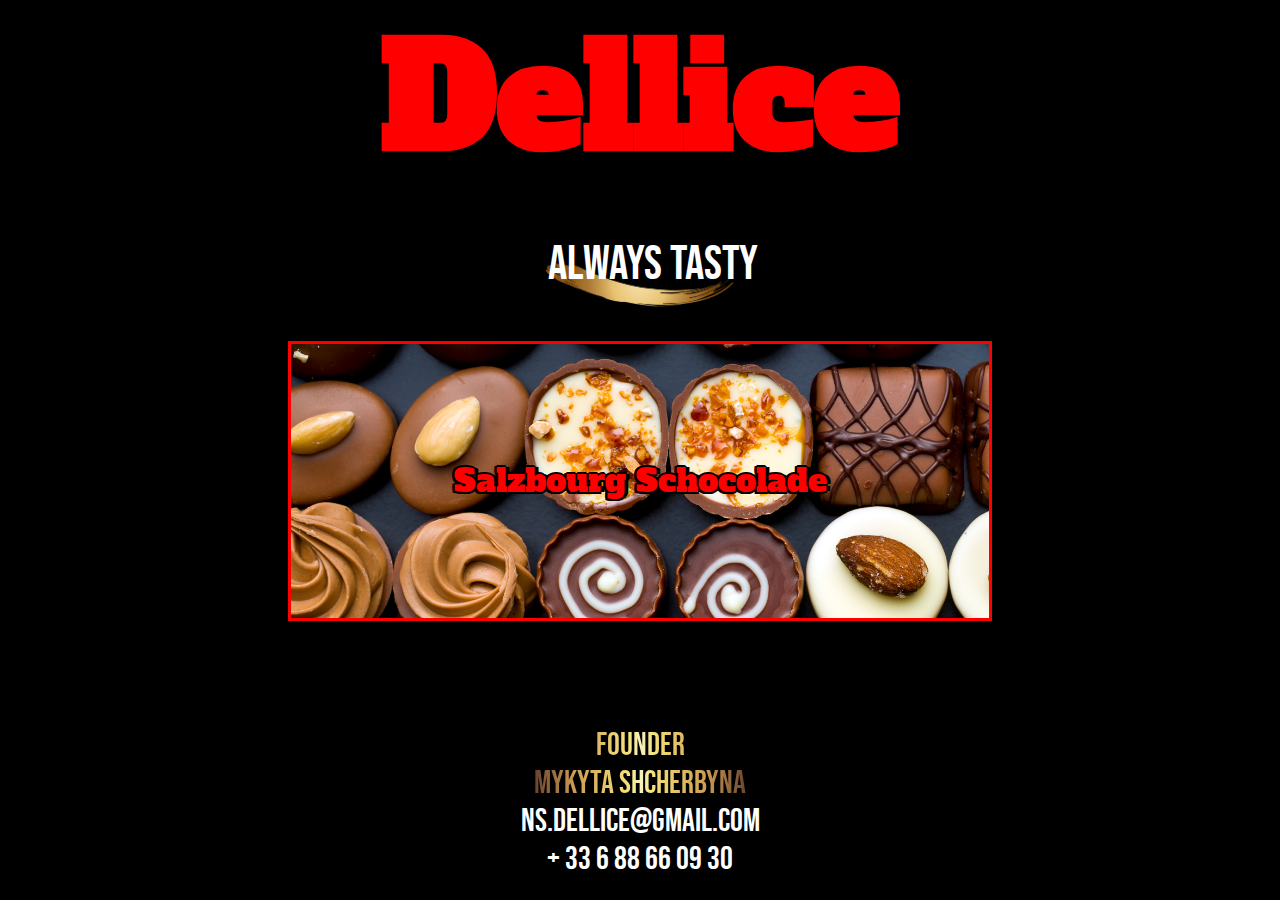
==== index.html @ 208e04dc "deactivated the blue font on the phone number label" ====
<!DOCTYPE html>
<html lang="fr">

<head>
    <meta charset="UTF-8">
    <meta http-equiv="X-UA-Compatible" content="IE=edge">
    <meta name="viewport" content="width=device-width, initial-scale=1.0">
    <link rel="stylesheet" href="style.css">
    <title>Dellice Home Page</title>
    <link href="https://fonts.googleapis.com/css2?family=Alfa+Slab+One&display=swap" rel="stylesheet">
    <meta name="format-detection" content="telephone=no">
</head>

<body onload="Init('imgs')">
    <h1>Dellice</h1>
    <div class="relativeImage">
        <img class="imgGoldenBrush" src="./img/Gold-brush.png">
        <div class="labelh2">Always Tasty</div>
    </div>

    <button type="button" onclick="Toggle('imgs')">Salzbourg Schocolade</button>
    <div id="imgs">
        <img src="./img/Capture1.jpeg">
        <img src="./img/Capture2.jpeg">
        <img src="./img/Capture3.jpeg">
        <img src="./img/Capture4.jpeg">
        <img src="./img/Capture5.jpeg">
        <img src="./img/Capture6.jpeg">
        <img src="./img/Capture7.jpeg">
        <img src="./img/Capture8.jpeg">
        <img src="./img/Capture9.jpeg">
        <img src="./img/Capture10.jpeg">
        <img src="./img/Capture11.jpeg">
        <img src="./img/Capture12.jpeg">
        <img src="./img/Capture13.jpeg">
        <img src="./img/Capture14.jpeg">
        <img src="./img/Capture15.jpeg">
        <img src="./img/Capture16.jpeg">
        <img src="./img/Capture17.jpeg">
        <img src="./img/Capture18.jpeg">
        <img src="./img/Capture19.jpeg">
    </div>

    <footer>
        <table class="footerInfo">

            <tr>
                <td class="footerGoldText">
                    Founder
                </td>
            </tr>
            <tr>
                <td class="footerGoldText">
                    Mykyta Shcherbyna
                </td>
            </tr>
            <tr>
                <td>
                    ns.dellice@gmail.com
                </td>
            </tr>
            <tr>
                <td class="phoneNumber">
                    + 33 6 88 66 09 30
                </td>
            </tr>
        </table>
    </footer>
</body>

<script src="animation.js"></script>

</html>
---- style.css ----
body {
    text-align: center;
    background-color: black;
    font-family: "netflixTypo";
    width: 100%;
    height: 100%;
    text-decoration: none;
}

h1 {
    margin: 0%;
    color: red;
    font-size: 900%;
    font-family: 'Alfa Slab One', cursive;
}

@font-face {
    font-family: "netflixTypo";
    src: url("font/bebasneue-regular-webfont.woff2") format("woff2"), url("/font/bebasneue-regular-webfont.woff") format("woff");
}

.imgGoldenBrush {
    -webkit-transform: scaleY(-1);
    transform: scaleY(-1);
    margin-top: 5%;
    height: 15%;
    width: 15%;
}

#imgs {
    overflow: hidden;
}

.relativeImage {
    position: relative;
}

.labelh2 {
    color: white;
    position: absolute;
    top: 45%;
    left: 51%;
    transform: translate(-50%, -50%);
    font-size: 300%;
    font-family: "netflixTypo";
}

img {
    width: 55%;
    margin-bottom: 2%;
}

* {
    margin: 0;
    padding: 0;
}

#content {
    width: 100%;
    height: 100%;
    margin-top: 10%;
    text-align: center;
}

a {
    text-decoration: none;
}

button {
    width: 55%;
    height: 280px;
    background: rgb(199, 169, 115);
    background-image: url("./img/chocoBtn8.jpg");
    background-size: 1045px, 500px;
    font-family: 'Alfa Slab One', cursive;
    font-size: 200%;
    color: red;
    border: 3px solid red;
    text-shadow: 4px 0 0 black, -2px 0 0 black, 0 2px 0 black, 0 -2px 0 black, 1.5px 1.5px black, -1.5px -1.5px 0 black, 1.5px -1.5px 0 black, -1.5px 1.5px 0 black;
}

button:hover {
    border: 5px solid red;
}

.footerInfo {
    text-align: center;
    font-size: 200%;
    margin-top: 8%;
}

.footerGoldText {
    background-image: linear-gradient( to right, #462523 0, #cb9b51 22%, #f6e27a 45%, #f6f2c0 50%, #f6e27a 55%, #cb9b51 78%, #462523 100%);
    color: transparent;
    -webkit-background-clip: text;
}

@media screen and (max-width: 800px) {
    body {
        text-align: center;
    }
    h1 {
        font-size: 600%;
    }
    button {
        width: 100%;
        margin-top: 10%;
        font-size: 150%;
        border-radius: 4%;
        text-decoration: none;
        color: red;
        border: 1px solid red;
    }
    .relativeImage {
        margin-bottom: 15%;
    }
    .labelh2 {
        font-size: 200%;
        position: absolute;
        top: 72%;
        left: 51%;
        transform: translate(-50%, -50%);
    }
    .imgGoldenBrush {
        height: 40%;
        width: 60%;
        margin-top: 27%;
    }
    img {
        width: 100%;
    }
}

table {
    margin-left: 46%;
    margin: auto;
}

td {
    color: white;
}

.phoneNumber {
    text-decoration: none;
}
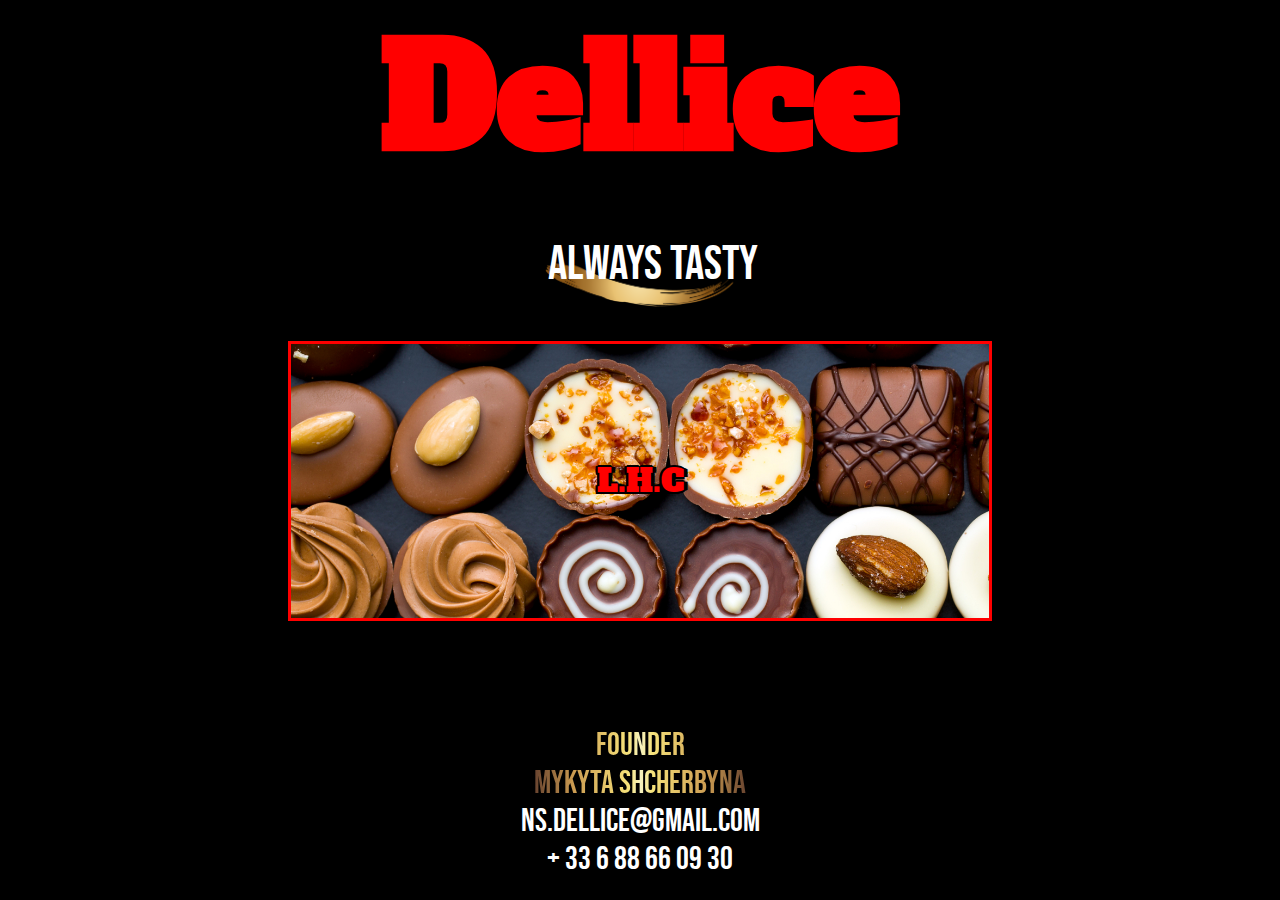
==== commit dc4d21f2: "Changed 'Salzbourg Schocolade' by 'L.H.C' (Button text)" ====
--- a/index.html
+++ b/index.html
@@ -1,3 +1,10 @@
+<!--
+ * Projet : dellice.fr
+ * Description : Un site vitrine de produit chocolatier
+ * Dernière modification : 13.05.2022
+ * Version : 1.1
+ * Auteur : Andreas Khmelnitski
+-->
 <!DOCTYPE html>
 <html lang="fr">
 
@@ -10,6 +17,7 @@
     <link href="https://fonts.googleapis.com/css2?family=Alfa+Slab+One&display=swap" rel="stylesheet">
     <meta name="format-detection" content="telephone=no">
 </head>
+<!--En tête-->
 
 <body onload="Init('imgs')">
     <h1>Dellice</h1>
@@ -17,30 +25,31 @@
         <img class="imgGoldenBrush" src="./img/Gold-brush.png">
         <div class="labelh2">Always Tasty</div>
     </div>
-
-    <button type="button" onclick="Toggle('imgs')">Salzbourg Schocolade</button>
+    <!--Fin en tête-->
+    <!--Contenu du bouton-->
+    <button type="button" onclick="Toggle('imgs')"> L.H.C</button>
     <div id="imgs">
-        <img src="./img/Capture1.jpeg">
-        <img src="./img/Capture2.jpeg">
-        <img src="./img/Capture3.jpeg">
-        <img src="./img/Capture4.jpeg">
-        <img src="./img/Capture5.jpeg">
-        <img src="./img/Capture6.jpeg">
-        <img src="./img/Capture7.jpeg">
-        <img src="./img/Capture8.jpeg">
-        <img src="./img/Capture9.jpeg">
-        <img src="./img/Capture10.jpeg">
-        <img src="./img/Capture11.jpeg">
-        <img src="./img/Capture12.jpeg">
-        <img src="./img/Capture13.jpeg">
-        <img src="./img/Capture14.jpeg">
-        <img src="./img/Capture15.jpeg">
-        <img src="./img/Capture16.jpeg">
-        <img src="./img/Capture17.jpeg">
-        <img src="./img/Capture18.jpeg">
-        <img src="./img/Capture19.jpeg">
+        <img src="./img/NewChocoCapture1.PNG">
+        <img src="./img/NewChocoCapture2.PNG">
+        <img src="./img/NewChocoCapture3.PNG">
+        <img src="./img/NewChocoCapture4.PNG">
+        <img src="./img/NewChocoCapture5.PNG">
+        <img src="./img/NewChocoCapture6.PNG">
+        <img src="./img/NewChocoCapture7.PNG">
+        <img src="./img/NewChocoCapture8.PNG">
+        <img src="./img/NewChocoCapture9.PNG">
+        <img src="./img/NewChocoCapture10.PNG">
+        <img src="./img/NewChocoCapture11.PNG">
+        <img src="./img/NewChocoCapture12.PNG">
+        <img src="./img/NewChocoCapture13.PNG">
+        <img src="./img/NewChocoCapture14.PNG">
+        <img src="./img/NewChocoCapture15.PNG">
+        <img src="./img/NewChocoCapture16.PNG">
+        <img src="./img/NewChocoCapture17.PNG">
+        <img src="./img/NewChocoCapture18.PNG">
     </div>
-
+    <!--Fin contenu du bouton-->
+    <!--Pied de page-->
     <footer>
         <table class="footerInfo">
 
@@ -67,7 +76,9 @@
         </table>
     </footer>
 </body>
+<!--Fin pied de page-->
 
+<!--Animation des images qui deroulent-->
 <script src="animation.js"></script>
 
 </html>--- a/style.css
+++ b/style.css
@@ -13,6 +13,9 @@
     font-size: 900%;
     font-family: 'Alfa Slab One', cursive;
 }
+
+
+/*Police qui s'applique à tout les labels*/
 
 @font-face {
     font-family: "netflixTypo";
@@ -30,6 +33,9 @@
 #imgs {
     overflow: hidden;
 }
+
+
+/*Always tasty label + Peinture dorée*/
 
 .relativeImage {
     position: relative;
@@ -89,10 +95,35 @@
     margin-top: 8%;
 }
 
+
+/*Fond doré des deux premier label au pied de page*/
+
 .footerGoldText {
     background-image: linear-gradient( to right, #462523 0, #cb9b51 22%, #f6e27a 45%, #f6f2c0 50%, #f6e27a 55%, #cb9b51 78%, #462523 100%);
     color: transparent;
     -webkit-background-clip: text;
+}
+
+table {
+    margin-left: 46%;
+    margin: auto;
+}
+
+td {
+    color: white;
+}
+
+.phoneNumber {
+    text-decoration: none;
+}
+
+
+/*Partie responsive*/
+
+@media screen and (min-width: 2000px) {
+    button {
+        background-size: 1500px, 500px;
+    }
 }
 
 @media screen and (max-width: 800px) {
@@ -129,17 +160,5 @@
     img {
         width: 100%;
     }
-}
-
-table {
-    margin-left: 46%;
-    margin: auto;
-}
-
-td {
-    color: white;
-}
-
-.phoneNumber {
-    text-decoration: none;
+    /*Fin partie responsive*/
 }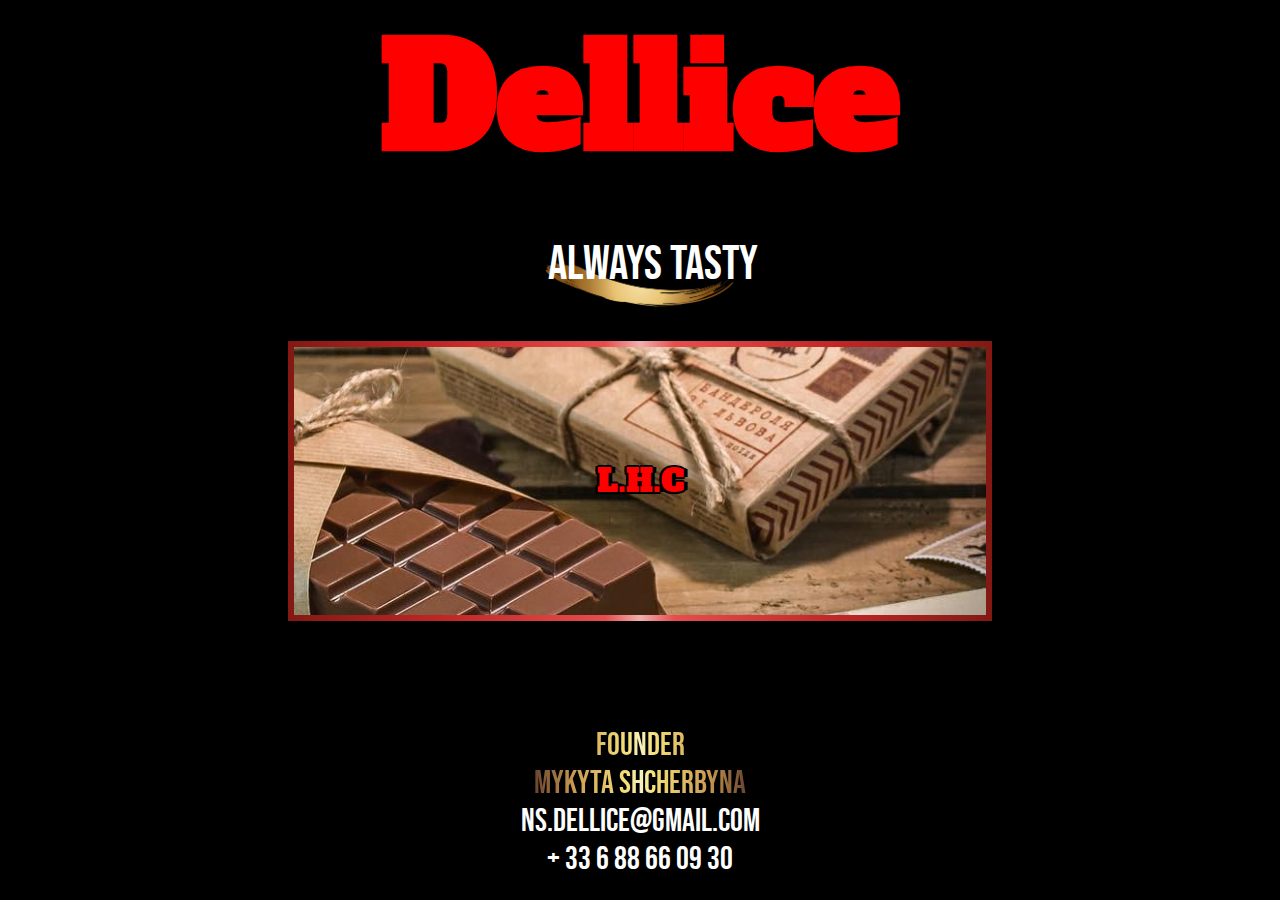
==== commit f5473986: "Changed background image and added shiny effect on the borders of the button" ====
--- a/index.html
+++ b/index.html
@@ -1,8 +1,8 @@
 <!--
  * Projet : dellice.fr
  * Description : Un site vitrine de produit chocolatier
- * Dernière modification : 13.05.2022
- * Version : 1.1
+ * Dernière modification : 22.08.2022
+ * Version : 1.6
  * Auteur : Andreas Khmelnitski
 -->
 <!DOCTYPE html>
@@ -27,6 +27,7 @@
     </div>
     <!--Fin en tête-->
     <!--Contenu du bouton-->
+
     <button type="button" onclick="Toggle('imgs')"> L.H.C</button>
     <div id="imgs">
         <img src="./img/NewChocoCapture1.PNG">
@@ -48,6 +49,8 @@
         <img src="./img/NewChocoCapture17.PNG">
         <img src="./img/NewChocoCapture18.PNG">
     </div>
+
+
     <!--Fin contenu du bouton-->
     <!--Pied de page-->
     <footer>
--- a/style.css
+++ b/style.css
@@ -72,21 +72,33 @@
     text-decoration: none;
 }
 
+#border {
+    background-image: url("./img/chocoBtn3.jpg");
+}
+
 button {
     width: 55%;
     height: 280px;
     background: rgb(199, 169, 115);
-    background-image: url("./img/chocoBtn8.jpg");
+    background-image: url("./img/chocoBtn4.jpg");
+    background-repeat: no-repeat;
+    background-position: center;
     background-size: 1045px, 500px;
     font-family: 'Alfa Slab One', cursive;
     font-size: 200%;
     color: red;
-    border: 3px solid red;
+    border: 3px solid;
+    border-width: 6px;
+    border-image-slice: 1;
+    border-image-source: linear-gradient( to right, #841913 0, #c02727 22%, #e64d4d 45%, #f0b0b0 50%, #e64d4d 55%, #c02727 78%, #841913 100%);
     text-shadow: 4px 0 0 black, -2px 0 0 black, 0 2px 0 black, 0 -2px 0 black, 1.5px 1.5px black, -1.5px -1.5px 0 black, 1.5px -1.5px 0 black, -1.5px 1.5px 0 black;
 }
 
 button:hover {
-    border: 5px solid red;
+    border: 3px solid;
+    border-width: 10px;
+    border-image-slice: 1;
+    border-image-source: linear-gradient( to right, #841913 0, #c02727 22%, #e64d4d 45%, #f0b0b0 50%, #e64d4d 55%, #c02727 78%, #841913 100%);
 }
 
 .footerInfo {
@@ -140,7 +152,10 @@
         border-radius: 4%;
         text-decoration: none;
         color: red;
-        border: 1px solid red;
+        border: 3px solid;
+        border-width: 6px;
+        border-image-slice: 1;
+        border-image-source: linear-gradient( to right, #841913 0, #c02727 22%, #e64d4d 45%, #f0b0b0 50%, #e64d4d 55%, #c02727 78%, #841913 100%);
     }
     .relativeImage {
         margin-bottom: 15%;
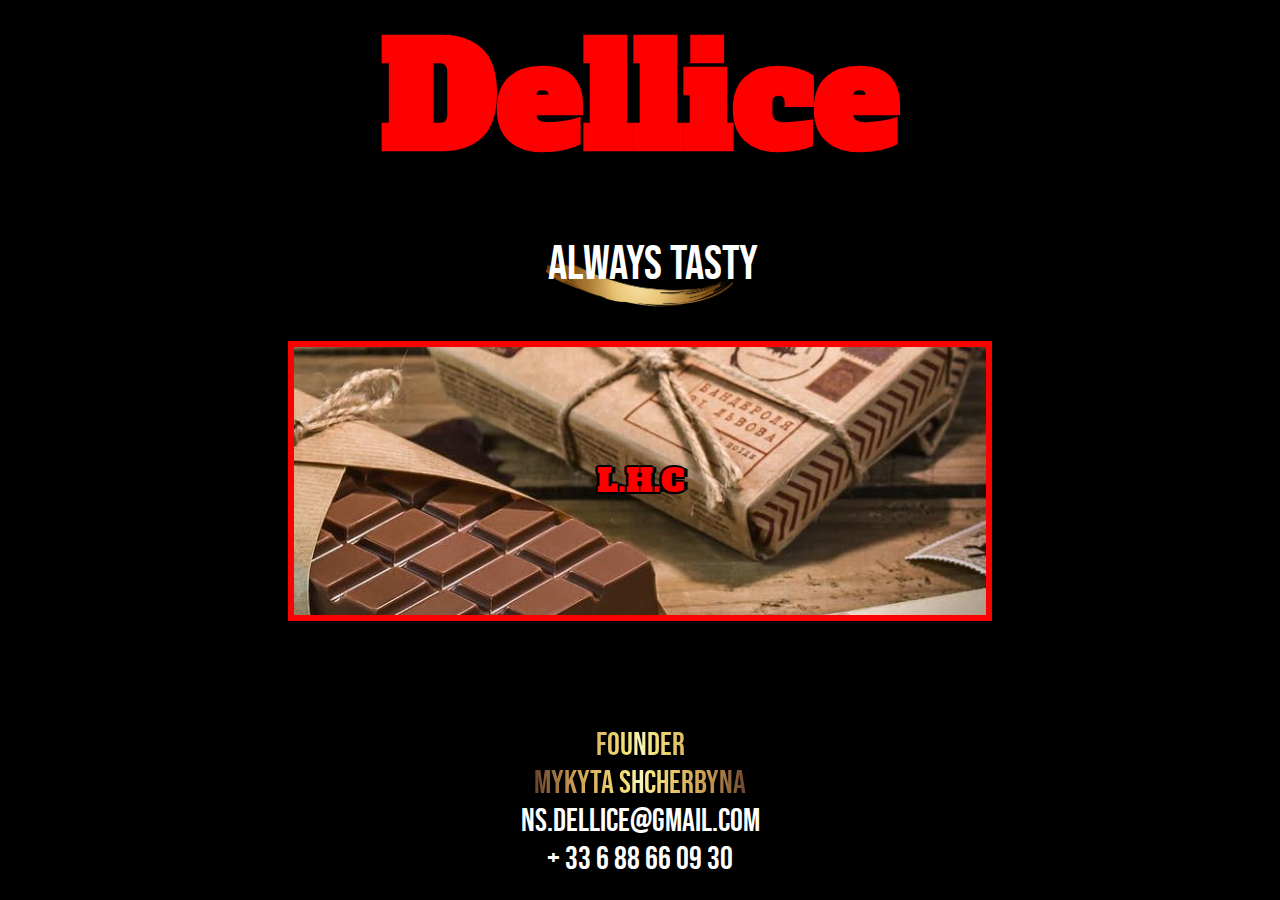
==== commit ba90a071: "Button border" ====
--- a/index.html
+++ b/index.html
@@ -1,8 +1,8 @@
 <!--
  * Projet : dellice.fr
  * Description : Un site vitrine de produit chocolatier
- * Dernière modification : 22.08.2022
- * Version : 1.6
+ * Dernière modification : 05.09.2022
+ * Version : 1.7
  * Auteur : Andreas Khmelnitski
 -->
 <!DOCTYPE html>
--- a/style.css
+++ b/style.css
@@ -9,7 +9,7 @@
 
 h1 {
     margin: 0%;
-    color: red;
+    color: #ff0000;
     font-size: 900%;
     font-family: 'Alfa Slab One', cursive;
 }
@@ -90,7 +90,7 @@
     border: 3px solid;
     border-width: 6px;
     border-image-slice: 1;
-    border-image-source: linear-gradient( to right, #841913 0, #c02727 22%, #e64d4d 45%, #f0b0b0 50%, #e64d4d 55%, #c02727 78%, #841913 100%);
+    border-image-source: linear-gradient( to right, #ff0000 100%, #ff0000 100%, #ff0000 100%, #ff0000 100%, #ff0000 100%, #ff0000 100%, #ff0000 100%);
     text-shadow: 4px 0 0 black, -2px 0 0 black, 0 2px 0 black, 0 -2px 0 black, 1.5px 1.5px black, -1.5px -1.5px 0 black, 1.5px -1.5px 0 black, -1.5px 1.5px 0 black;
 }
 
@@ -98,7 +98,7 @@
     border: 3px solid;
     border-width: 10px;
     border-image-slice: 1;
-    border-image-source: linear-gradient( to right, #841913 0, #c02727 22%, #e64d4d 45%, #f0b0b0 50%, #e64d4d 55%, #c02727 78%, #841913 100%);
+    border-image-source: linear-gradient( to right, #ff0000 0, #ff0000 22%, #ff0000 45%, #ff0000 50%, #ff0000 55%, #ff0000 78%, #ff0000 100%);
 }
 
 .footerInfo {
